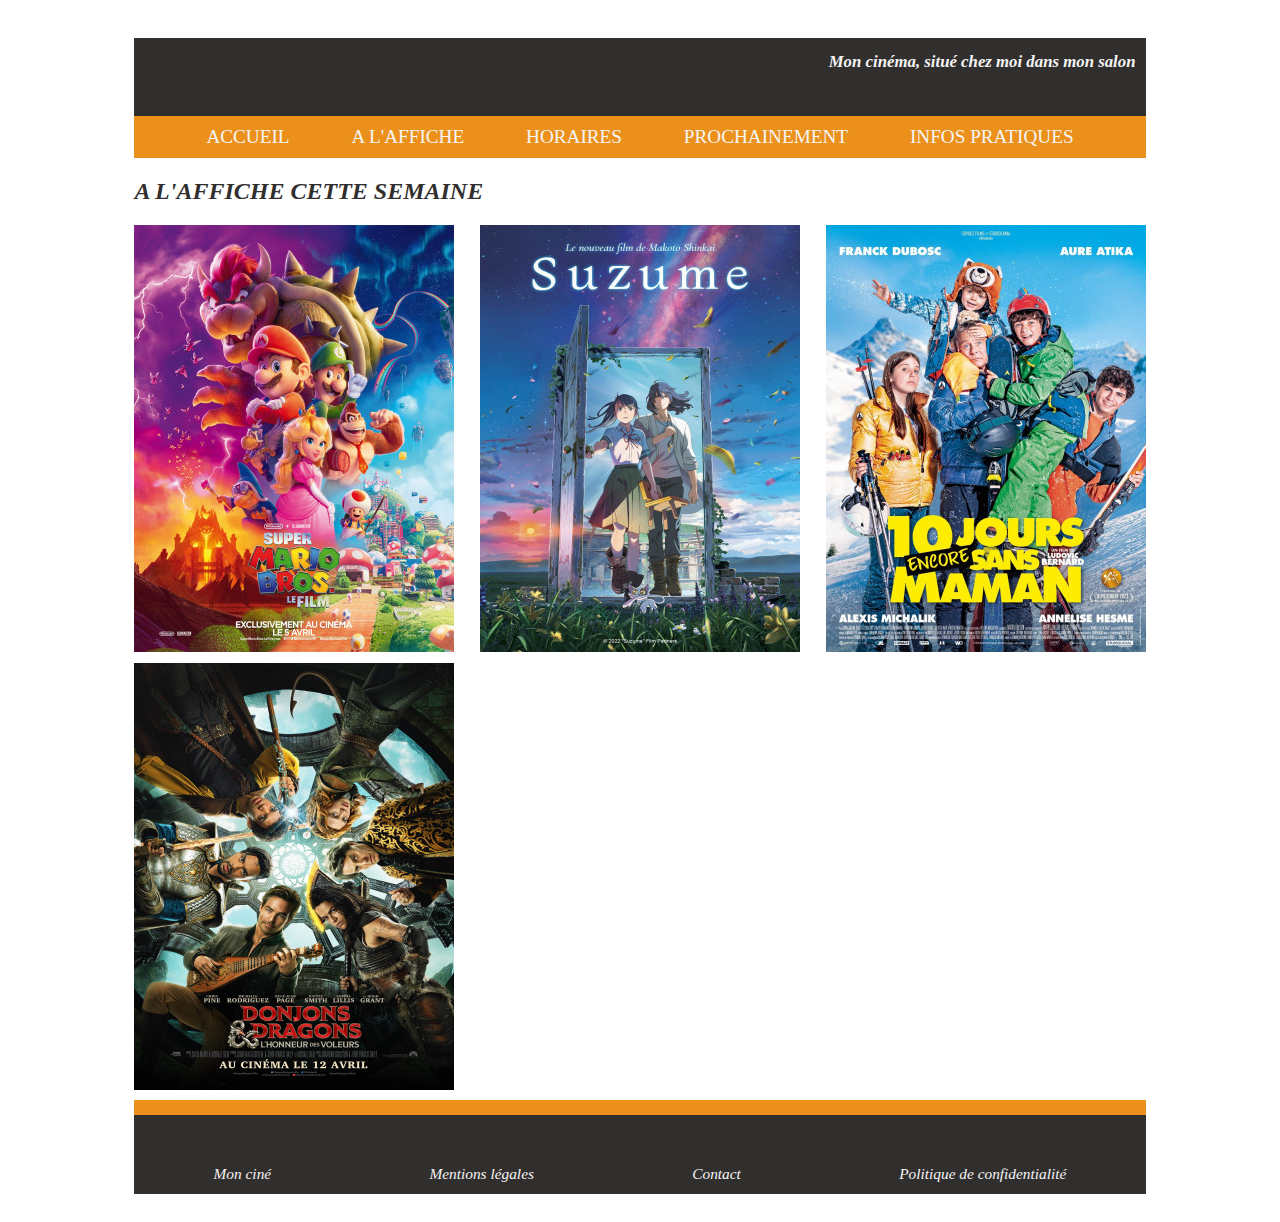
==== affiche.html @ 7f902aad "Responsive ok" ====
<!DOCTYPE html>
<html lang="fr">

<head>
    <link rel="stylesheet" href="assets/css/affiche.css">
    <meta charset="UTF-8">
    <meta http-equiv="X-UA-Compatible" content="IE=edge">
    <meta name="viewport" content="width=device-width, initial-scale=1.0">
    <title>A l'affiche</title>
</head>

<body>
    <main>
        <header>
            <h2><span>Mon cinéma,</span> situé chez moi dans mon salon</h2>
        </header>
        <nav>
            <a href="index.html">ACCUEIL</a>
            <a href="affiche.html">A L'AFFICHE</a>
            <a href="reservation.html">HORAIRES</a>
            <a href="affiche.html">PROCHAINEMENT</a>
            <a href="infos-pratiques">INFOS PRATIQUES</a>
        </nav>
        <div class="title-rank">
            <h2>A L'AFFICHE CETTE SEMAINE</h2>
        </div>
        <div class="rank-1">
            <div class="movie1">
                <div class="smb"><img src="assets/img/SM.jpg" alt="super mario"></div>
                <div class="title-smb-des">
                    <h2>SUPER MARIO BROS LE FILM</h2>
                    <a class="shedule" href="infossmb.html">Horaires et infos</a>
                    <a class="trailer" href="https://www.youtube.com/watch?v=GCW0KFA-yAM "
                        target="_blank">Bande-annonce</a>
                    <a class="reservation" href="reservation">Réservation</a>
                    <p>Animation, Aventure<br>Durée : 01h32</p>
                </div>
            </div>

            <div class="movie2">
                <div class="suz"><img src="assets/img/SUZ.jpg" alt="suzume"></div>
                <div class="title-suz-des">
                    <h2>SUZUME</h2>
                    <a class="shedule" href="infossuz.html">Horaires et infos</a>
                    <a class="trailer" href="https://www.youtube.com/watch?v=0YVb9GkRvLA"
                        target="_blank">Bande-annonce</a>
                    <a class="reservation" href="reservation">Réservation</a>
                    <p>Animation, Aventure<br>Durée : 02h02</p>
                </div>
            </div>

            <div class="movie3">
                <div class="10j"><img src="assets/img/10J.jpg" alt="10 jours sans maman"></div>
                <div class="title-10j-des">
                    <h2>10 JOURS SANS MAMAN</h2>
                    <a class="shedule" href="infos10j.html">Horaires et infos</a>
                    <a class="trailer" href="https://www.youtube.com/watch?v=9O52atJuZPs"
                        target="_blank">Bande-annonce</a>
                    <a class="reservation" href="reservation">Réservation</a>
                    <p>Comédie<br>Durée : 01h36</p>
                </div>
            </div>

            <div class="movie4">
                <div class="djd"><img src="assets/img/DED.jpg" alt="donjons et dragons"></div>
                <div class="title-djd-des">
                    <h2>DONJONS & DRAGONS</h2>
                    <a class="shedule" href="infosdjd.html">Horaires et infos</a>
                    <a class="trailer" href="https://www.youtube.com/watch?v=wK69QJ2ESO0"
                        target="_blank">Bande-annonce</a>
                    <a class="reservation" href="reservation">Réservation</a>
                    <p>Fantastique, Action<br>Durée : 02h14</p>
                </div>
            </div>
            <footer>
                <a href="mon ciné">Mon ciné</a>
                <a href="mentions legales">Mentions légales</a>
                <a href="contact">Contact</a>
                <a href="politique de confidentialite">Politique de confidentialité</a>
            </footer>
    </main>

</body>

</html>
---- assets/css/affiche.css ----
body {
    font-family: Cambria, Cochin, Georgia, Times, 'Times New Roman', serif;
}

main {
    margin: auto;
    width: 80%;
    margin-top: 3%;
}

header {
    font-style: italic;
    display: flex;
    justify-content: end;
    background-color: rgb(49, 46, 46);
    color: whitesmoke;
    font-size: 0.7em;
    padding: 0 1% 3% 0; 
}

nav {
    text-decoration: none;
    background-color: rgb(235, 145, 27);
    display: flex;
    flex-direction: row;
    justify-content: space-evenly;
    padding: 1% 1% 1% 1%;
}

a {
    font-size: 1.2em;
    color: whitesmoke;
    text-decoration: none;
}

a:hover {
    transform: scale(1.04);
}

span {
    font-weight: bold;
}

.rank-1 {
    padding:0 0 2% 0;
    display: flex;
    flex-direction: row;
    flex-wrap: wrap;
    justify-content: space-between;
}

.rank-1 img {
    padding-bottom: 2%;
}

.title-rank {
    display: flex;
    flex-direction: row;
    justify-items: start;
}
.title-rank h2 {
    font-style: italic;
    color: rgb(49, 46, 46);
}

footer{
    width: 100%;
    border-top: 15px solid rgb(235, 145, 27);
    font-size: 0.8em;
    font-style: italic;
    display: flex;
    flex-direction: row;
    justify-content: space-around;
    background-color: rgb(49, 46, 46);
    padding: 5% 0 1% 0;
}

/*super mario bros*/

.movie1 {
    position: relative;
}

.title-smb-des {
    font-size: 0.9em;
    color: whitesmoke;
    background-color: rgb(49, 46, 46);
    display: flex;
    flex-direction: column;
    justify-content: space-between;
    align-items: center;  
    position: absolute;
    width: 320px;
    height: 427px;
    top: 0;
    opacity: 0;
}

.title-smb-des:hover {
    opacity: 1;
}

.title-smb-des:hover a {
    color: whitesmoke;
}

/*suzume*/

.movie2 {
    position: relative;
}



.title-suz-des {
    font-size: 0.9em;
    color: whitesmoke;
    background-color: rgb(49, 46, 46);
    display: flex;
    flex-direction: column;
    justify-content: space-between;
    align-items: center;  
    position: absolute;
    width: 320px;
    height: 427px;
    top: 0;
    opacity: 0;
}

.title-suz-des:hover {
    opacity: 1;
}

.title-suz-des:hover a {
    color: whitesmoke;
}

/*10 jours sas maman*/

.movie3 {
    position: relative;
}

.title-10j-des {
    font-size: 0.9em;
    color: whitesmoke;
    background-color: rgb(49, 46, 46);
    display: flex;
    flex-direction: column;
    justify-content: space-between;
    align-items: center;  
    position: absolute;
    width: 320px;
    height: 427px;
    top: 0;
    opacity: 0;
}

.title-10j-des:hover {
    opacity: 1;
}

.title-10j-des:hover a {
    color: whitesmoke;
}

/*donjons & dragons*/

.movie4 {
    position: relative;
}

.title-djd-des {
    font-size: 0.9em;
    color: whitesmoke;
    background-color: rgb(49, 46, 46);
    display: flex;
    flex-direction: column;
    justify-content: space-between;
    align-items: center;  
    position: absolute;
    width: 320px;
    height: 427px;
    top: 0;
    opacity: 0;
}

.title-djd-des:hover {
    opacity: 1;
}

.title-djd-des:hover a {
    color: whitesmoke;
}

/*le royaume de naya*/

.movie8 {
    position: relative;
}

.title-lrn-des {
    font-size: 0.9em;
    color: whitesmoke;
    background-color: rgb(49, 46, 46);
    display: flex;
    flex-direction: column;
    justify-content: space-between;
    align-items: center;  
    position: absolute;
    width: 320px;
    height: 427px;
    top: 0;
    opacity: 0;
}

.title-lrn-des:hover {
    opacity: 1;
}

.title-lrn-des:hover a {
    color: whitesmoke;
}

.shedule {
    width: 150px;
    text-align: center;
    background-color: rgb(235, 145, 27);
    padding: 5px;
    border-radius: 3px;
}

.trailer {
    width: 150px;
    text-align: center;
    background-color: rgb(235, 145, 27);
    padding: 5px;
    border-radius: 3px;
}

.reservation {
    width: 150px;
    text-align: center;
    background-color: rgb(214, 27, 14);
    padding: 5px;
    border-radius: 3px;
}

@media screen and (max-width: 1200px) {

    main {
        width: 100%;
        margin: auto;
    }

    header {
        justify-content: center;
        padding: 5px 5px 5px 5px
    }
    
    nav {
        flex-direction: column;
        flex-wrap: wrap;
        text-align: center;
        padding-top: 10px;
    }

    nav a {
        padding-bottom: 10px;
    }

    .title-rank {
        justify-content: center;
    }

    .title-rank h2 {
        font-size: 1.45em;
        flex-wrap: nowrap;
    }

    .rank-1 {
        justify-content: center;
    }

    footer{
        flex-direction: column;
        text-align: center;
        font-size: 0.8em;
        padding-top: 0;
    }

    footer a {
        font-size: 1.5em;
        padding: 10px 0 10px 0;
    }

   
    }
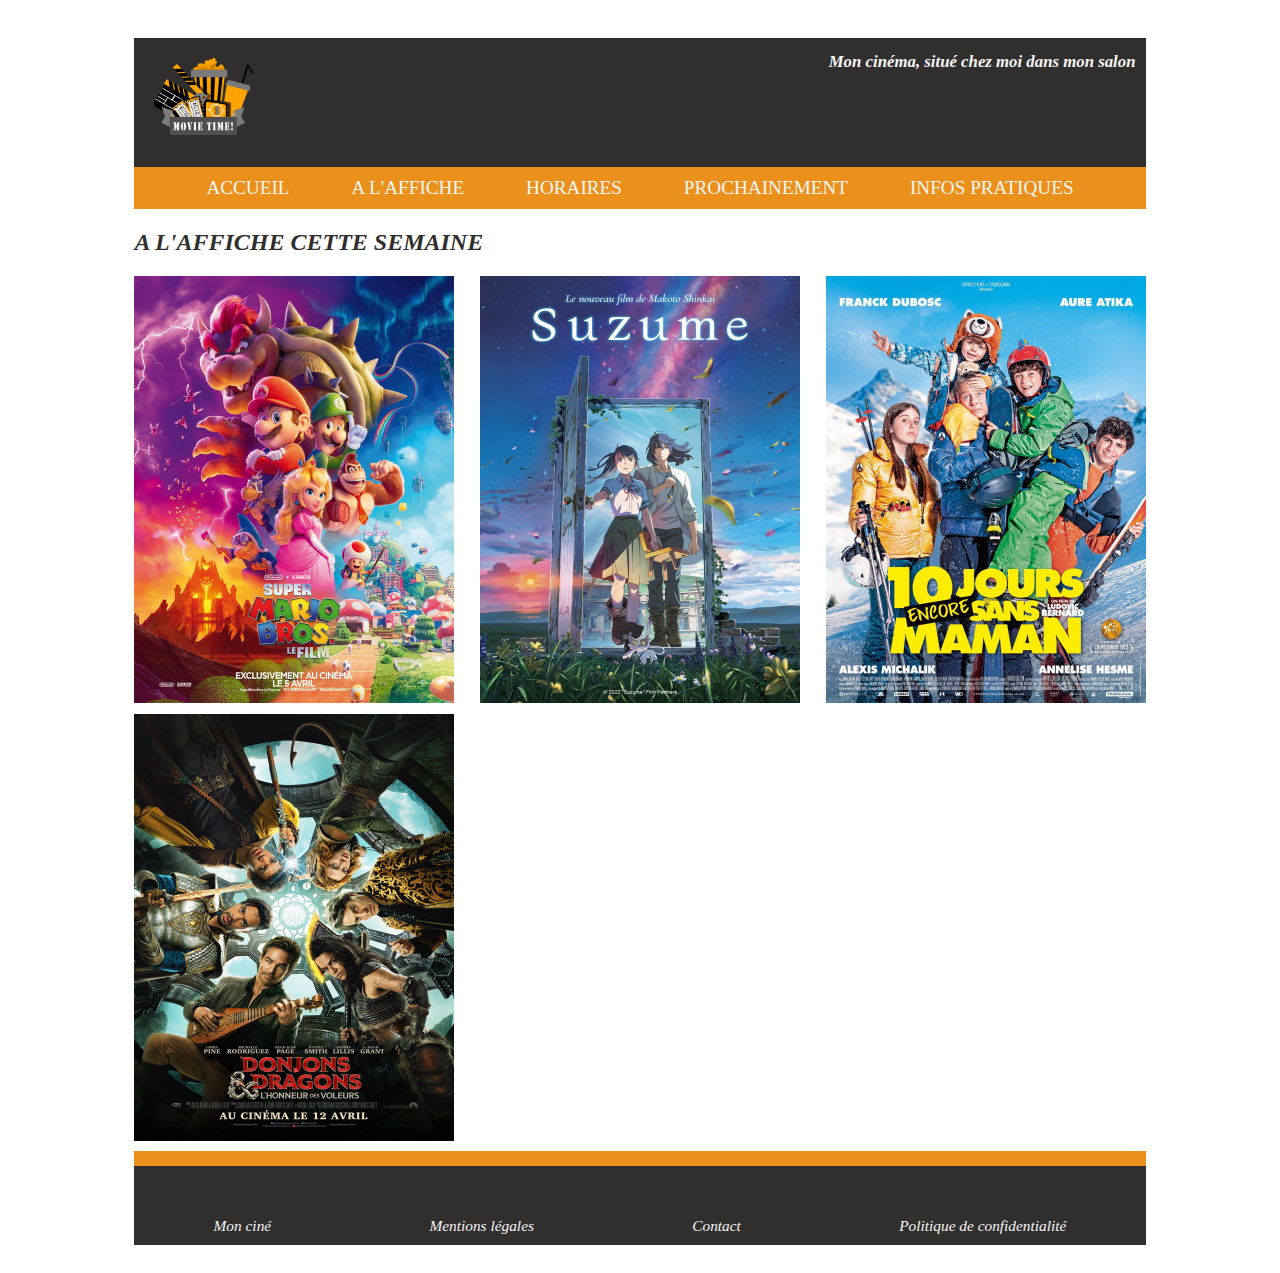
==== commit 1a2caaf2: "pages infos pratiques" ====
--- a/affiche.html
+++ b/affiche.html
@@ -13,13 +13,14 @@
     <main>
         <header>
             <h2><span>Mon cinéma,</span> situé chez moi dans mon salon</h2>
+            <div class="logo-cine"><img src="assets/img/logo.png" alt="logo-cinema"></div>
         </header>
         <nav>
             <a href="index.html">ACCUEIL</a>
             <a href="affiche.html">A L'AFFICHE</a>
             <a href="reservation.html">HORAIRES</a>
             <a href="affiche.html">PROCHAINEMENT</a>
-            <a href="infos-pratiques">INFOS PRATIQUES</a>
+            <a href="infospratiques.html">INFOS PRATIQUES</a>
         </nav>
         <div class="title-rank">
             <h2>A L'AFFICHE CETTE SEMAINE</h2>
--- a/assets/css/affiche.css
+++ b/assets/css/affiche.css
@@ -10,12 +10,19 @@
 
 header {
     font-style: italic;
-    display: flex;
-    justify-content: end;
+    flex-direction: row-reverse;
+    display: flex;
+    justify-content: space-between;
     background-color: rgb(49, 46, 46);
     color: whitesmoke;
     font-size: 0.7em;
     padding: 0 1% 3% 0; 
+}
+
+.logo-cine img {
+    padding: 20% 0 0 20%;
+    align-items: start;
+    width: 100px;
 }
 
 nav {
@@ -269,6 +276,10 @@
         padding-bottom: 10px;
     }
 
+    .logo-cine {
+        display: none;
+    }
+    
     .title-rank {
         justify-content: center;
     }
@@ -281,7 +292,17 @@
     .rank-1 {
         justify-content: center;
     }
-
+    .title-smb-des,.title-suz-des,.title-10j-des,.title-djd-des {
+        font-weight: bold;
+        color: white;
+        background-color: transparent;
+        opacity: 1;
+    }
+    .title-smb-des h2,p,.title-suz-des h2,.title-10j-des h2,.title-djd-des h2 {
+        background-color: rgb(49, 46, 46);
+        padding: 5px;
+        border-radius: 4px;
+    }
     footer{
         flex-direction: column;
         text-align: center;
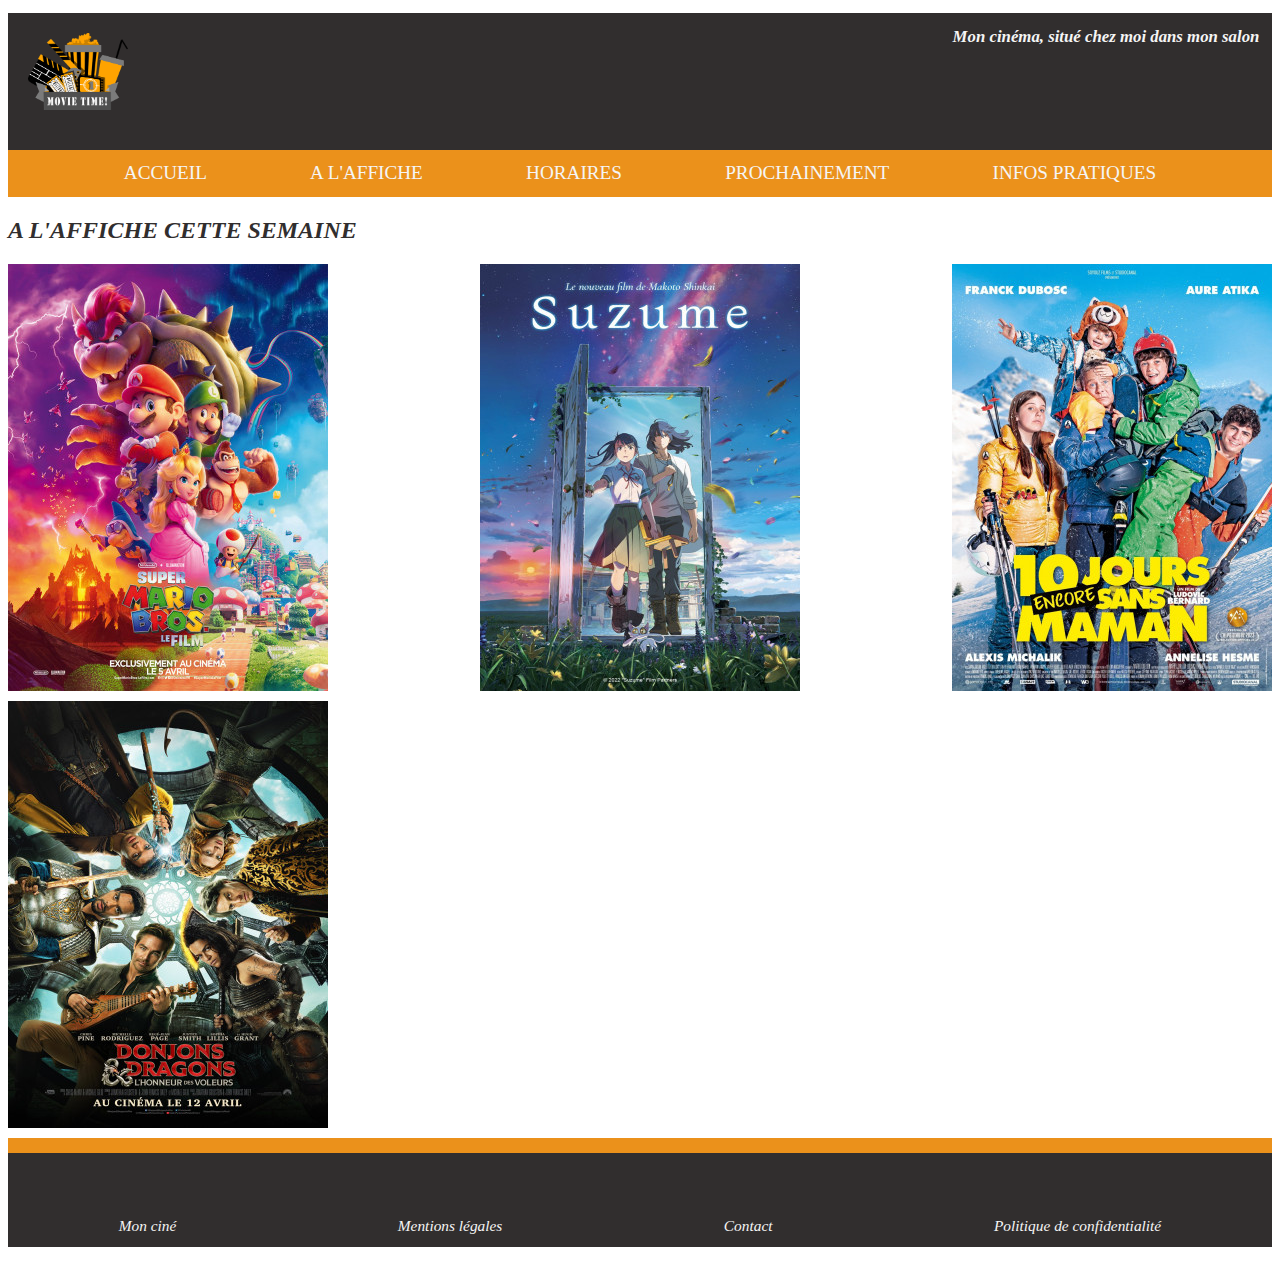
==== commit 97621076: "ajout formulaire" ====
--- a/affiche.html
+++ b/affiche.html
@@ -76,7 +76,7 @@
             <footer>
                 <a href="mon ciné">Mon ciné</a>
                 <a href="mentions legales">Mentions légales</a>
-                <a href="contact">Contact</a>
+                <a href="form.html">Contact</a>
                 <a href="politique de confidentialite">Politique de confidentialité</a>
             </footer>
     </main>
--- a/assets/css/affiche.css
+++ b/assets/css/affiche.css
@@ -4,8 +4,8 @@
 
 main {
     margin: auto;
-    width: 80%;
-    margin-top: 3%;
+    width: 100%;
+    margin-top: 1%;
 }
 
 header {
@@ -16,7 +16,7 @@
     background-color: rgb(49, 46, 46);
     color: whitesmoke;
     font-size: 0.7em;
-    padding: 0 1% 3% 0; 
+    padding: 0 1% 3% 0;
 }
 
 .logo-cine img {
@@ -49,7 +49,7 @@
 }
 
 .rank-1 {
-    padding:0 0 2% 0;
+    padding: 0 0 2% 0;
     display: flex;
     flex-direction: row;
     flex-wrap: wrap;
@@ -65,12 +65,13 @@
     flex-direction: row;
     justify-items: start;
 }
+
 .title-rank h2 {
     font-style: italic;
     color: rgb(49, 46, 46);
 }
 
-footer{
+footer {
     width: 100%;
     border-top: 15px solid rgb(235, 145, 27);
     font-size: 0.8em;
@@ -95,7 +96,7 @@
     display: flex;
     flex-direction: column;
     justify-content: space-between;
-    align-items: center;  
+    align-items: center;
     position: absolute;
     width: 320px;
     height: 427px;
@@ -126,7 +127,7 @@
     display: flex;
     flex-direction: column;
     justify-content: space-between;
-    align-items: center;  
+    align-items: center;
     position: absolute;
     width: 320px;
     height: 427px;
@@ -155,7 +156,7 @@
     display: flex;
     flex-direction: column;
     justify-content: space-between;
-    align-items: center;  
+    align-items: center;
     position: absolute;
     width: 320px;
     height: 427px;
@@ -184,7 +185,7 @@
     display: flex;
     flex-direction: column;
     justify-content: space-between;
-    align-items: center;  
+    align-items: center;
     position: absolute;
     width: 320px;
     height: 427px;
@@ -213,7 +214,7 @@
     display: flex;
     flex-direction: column;
     justify-content: space-between;
-    align-items: center;  
+    align-items: center;
     position: absolute;
     width: 320px;
     height: 427px;
@@ -264,7 +265,7 @@
         justify-content: center;
         padding: 5px 5px 5px 5px
     }
-    
+
     nav {
         flex-direction: column;
         flex-wrap: wrap;
@@ -279,7 +280,7 @@
     .logo-cine {
         display: none;
     }
-    
+
     .title-rank {
         justify-content: center;
     }
@@ -292,18 +293,28 @@
     .rank-1 {
         justify-content: center;
     }
-    .title-smb-des,.title-suz-des,.title-10j-des,.title-djd-des {
+
+    .title-smb-des,
+    .title-suz-des,
+    .title-10j-des,
+    .title-djd-des {
         font-weight: bold;
         color: white;
         background-color: transparent;
         opacity: 1;
     }
-    .title-smb-des h2,p,.title-suz-des h2,.title-10j-des h2,.title-djd-des h2 {
+
+    .title-smb-des h2,
+    p,
+    .title-suz-des h2,
+    .title-10j-des h2,
+    .title-djd-des h2 {
         background-color: rgb(49, 46, 46);
         padding: 5px;
         border-radius: 4px;
     }
-    footer{
+
+    footer {
         flex-direction: column;
         text-align: center;
         font-size: 0.8em;
@@ -315,6 +326,5 @@
         padding: 10px 0 10px 0;
     }
 
-   
-    }
-
+
+}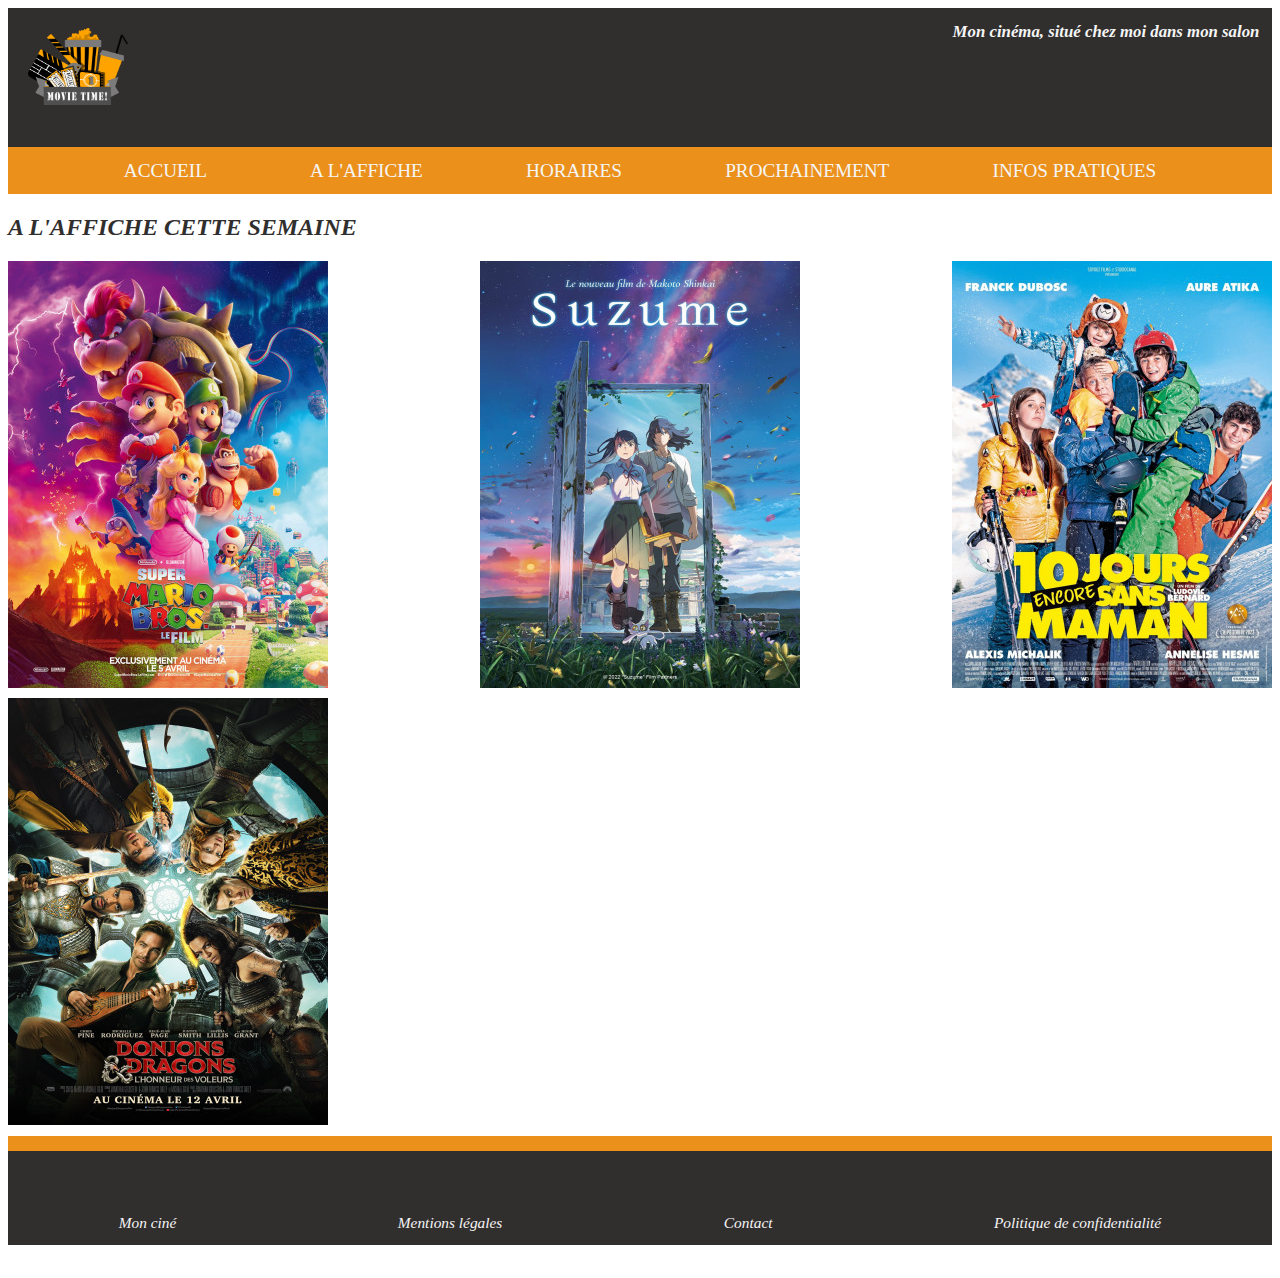
==== commit f113c556: "logo accueil" ====
--- a/affiche.html
+++ b/affiche.html
@@ -13,7 +13,7 @@
     <main>
         <header>
             <h2><span>Mon cinéma,</span> situé chez moi dans mon salon</h2>
-            <div class="logo-cine"><img src="assets/img/logo.png" alt="logo-cinema"></div>
+            <div class="logo-cine"><a href="index.html"><img src="assets/img/logo.png" alt="logo-cinema"></a></div>
         </header>
         <nav>
             <a href="index.html">ACCUEIL</a>
--- a/assets/css/affiche.css
+++ b/assets/css/affiche.css
@@ -3,9 +3,7 @@
 }
 
 main {
-    margin: auto;
     width: 100%;
-    margin-top: 1%;
 }
 
 header {
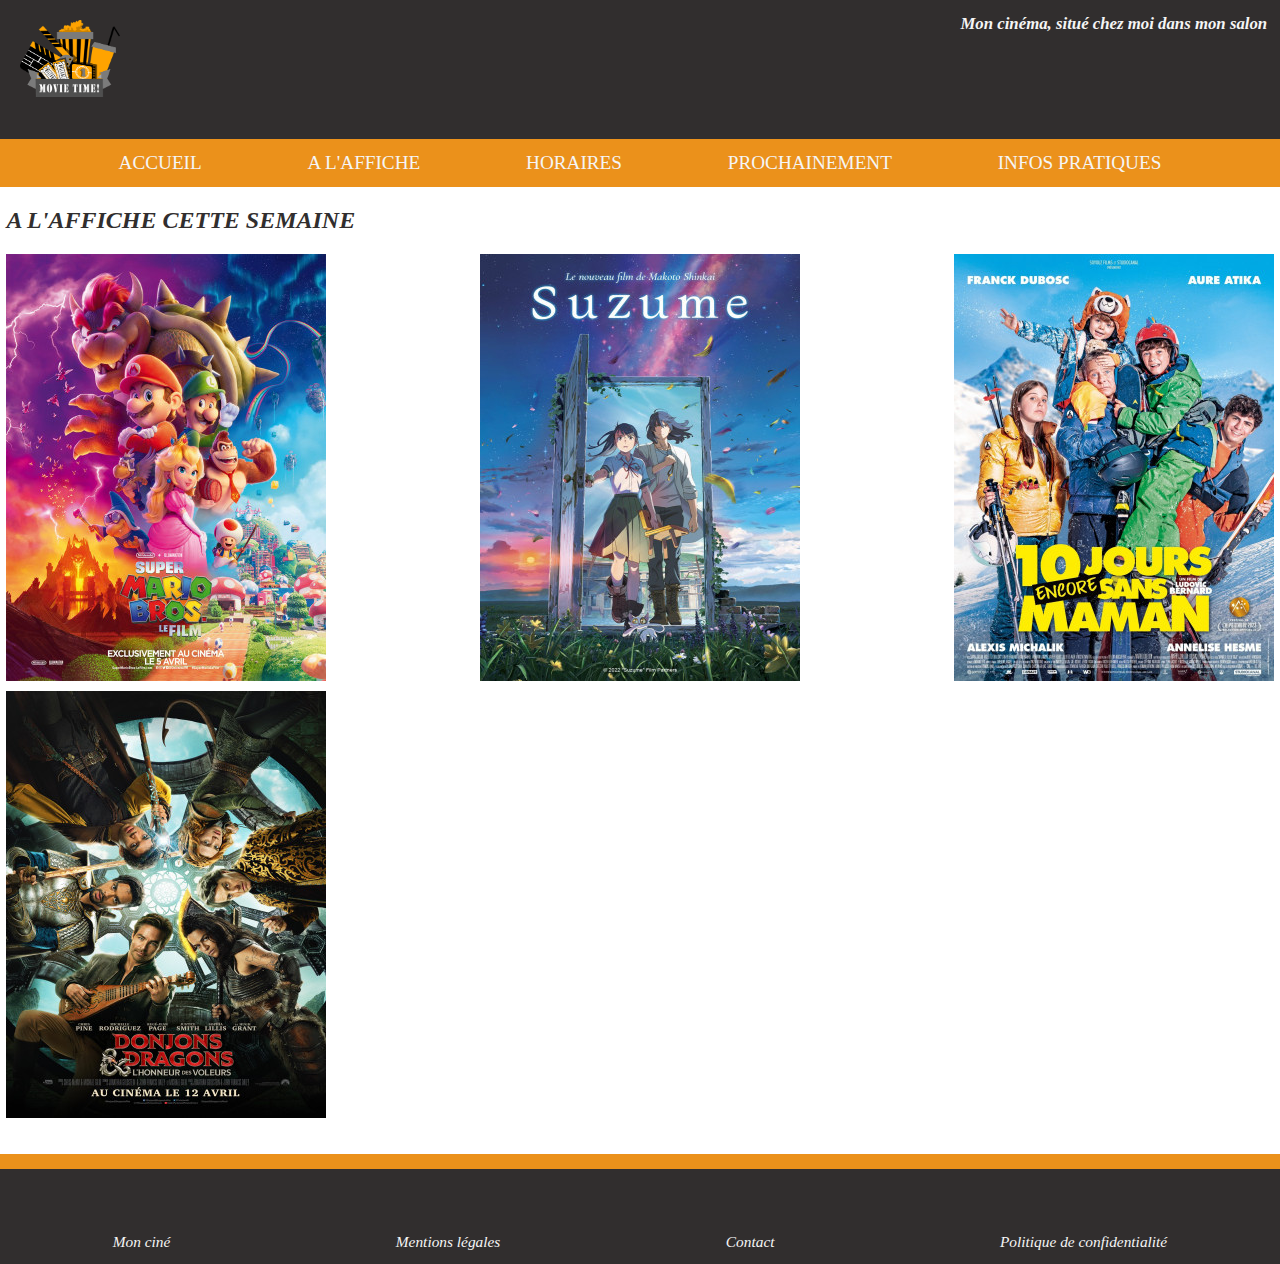
==== commit 2f944447: "variables css" ====
--- a/affiche.html
+++ b/affiche.html
@@ -3,10 +3,11 @@
 
 <head>
     <link rel="stylesheet" href="assets/css/affiche.css">
+    <link rel="icon" href="assets/img/logo.ico.png" type="image/x-icon">
     <meta charset="UTF-8">
     <meta http-equiv="X-UA-Compatible" content="IE=edge">
     <meta name="viewport" content="width=device-width, initial-scale=1.0">
-    <title>A l'affiche</title>
+    <title>Mon Ciné</title>
 </head>
 
 <body>
@@ -72,7 +73,7 @@
                     <a class="reservation" href="reservation">Réservation</a>
                     <p>Fantastique, Action<br>Durée : 02h14</p>
                 </div>
-            </div>
+            </div></div>
             <footer>
                 <a href="mon ciné">Mon ciné</a>
                 <a href="mentions legales">Mentions légales</a>
--- a/assets/css/affiche.css
+++ b/assets/css/affiche.css
@@ -1,5 +1,15 @@
+:root {
+    --principale: rgb(49, 46, 46);
+    --secondaire: rgb(235, 145, 27);
+    --text: whitesmoke;
+    --opacité-affiches: rgb(49, 46, 46, 0.7);
+    --survol-resa: rgb(214, 27, 14);
+}
+
 body {
     font-family: Cambria, Cochin, Georgia, Times, 'Times New Roman', serif;
+    width: 100%;
+    margin: 0;
 }
 
 main {
@@ -11,8 +21,8 @@
     flex-direction: row-reverse;
     display: flex;
     justify-content: space-between;
-    background-color: rgb(49, 46, 46);
-    color: whitesmoke;
+    background-color: var(--principale);
+    color: var(--text);
     font-size: 0.7em;
     padding: 0 1% 3% 0;
 }
@@ -25,7 +35,7 @@
 
 nav {
     text-decoration: none;
-    background-color: rgb(235, 145, 27);
+    background-color: var(--secondaire);
     display: flex;
     flex-direction: row;
     justify-content: space-evenly;
@@ -34,7 +44,7 @@
 
 a {
     font-size: 1.2em;
-    color: whitesmoke;
+    color: var(--text);
     text-decoration: none;
 }
 
@@ -52,6 +62,7 @@
     flex-direction: row;
     flex-wrap: wrap;
     justify-content: space-between;
+    margin: 0 0.5% 0 0.5%;
 }
 
 .rank-1 img {
@@ -59,6 +70,7 @@
 }
 
 .title-rank {
+
     display: flex;
     flex-direction: row;
     justify-items: start;
@@ -66,18 +78,19 @@
 
 .title-rank h2 {
     font-style: italic;
-    color: rgb(49, 46, 46);
+    color: var(--principale);
+    margin-left: 0.5%;
 }
 
 footer {
     width: 100%;
-    border-top: 15px solid rgb(235, 145, 27);
+    border-top: 15px solid var(--secondaire);
     font-size: 0.8em;
     font-style: italic;
     display: flex;
     flex-direction: row;
     justify-content: space-around;
-    background-color: rgb(49, 46, 46);
+    background-color: var(--principale);
     padding: 5% 0 1% 0;
 }
 
@@ -89,8 +102,8 @@
 
 .title-smb-des {
     font-size: 0.9em;
-    color: whitesmoke;
-    background-color: rgb(49, 46, 46);
+    color: var(--text);
+    background-color: var(--opacité-affiches);
     display: flex;
     flex-direction: column;
     justify-content: space-between;
@@ -107,7 +120,7 @@
 }
 
 .title-smb-des:hover a {
-    color: whitesmoke;
+    color: var(--text);
 }
 
 /*suzume*/
@@ -120,8 +133,8 @@
 
 .title-suz-des {
     font-size: 0.9em;
-    color: whitesmoke;
-    background-color: rgb(49, 46, 46);
+    color: var(--text);
+    background-color: var(--opacité-affiches);
     display: flex;
     flex-direction: column;
     justify-content: space-between;
@@ -138,7 +151,7 @@
 }
 
 .title-suz-des:hover a {
-    color: whitesmoke;
+    color: var(--text);
 }
 
 /*10 jours sas maman*/
@@ -149,8 +162,8 @@
 
 .title-10j-des {
     font-size: 0.9em;
-    color: whitesmoke;
-    background-color: rgb(49, 46, 46);
+    color: var(--text);
+    background-color: var(--opacité-affiches);
     display: flex;
     flex-direction: column;
     justify-content: space-between;
@@ -167,7 +180,7 @@
 }
 
 .title-10j-des:hover a {
-    color: whitesmoke;
+    color: var(--text);
 }
 
 /*donjons & dragons*/
@@ -178,8 +191,8 @@
 
 .title-djd-des {
     font-size: 0.9em;
-    color: whitesmoke;
-    background-color: rgb(49, 46, 46);
+    color: var(--text);
+    background-color: var(--opacité-affiches);
     display: flex;
     flex-direction: column;
     justify-content: space-between;
@@ -196,7 +209,7 @@
 }
 
 .title-djd-des:hover a {
-    color: whitesmoke;
+    color: var(--text);
 }
 
 /*le royaume de naya*/
@@ -207,8 +220,8 @@
 
 .title-lrn-des {
     font-size: 0.9em;
-    color: whitesmoke;
-    background-color: rgb(49, 46, 46);
+    color: var(--text);
+    background-color: var(--opacité-affiches);
     display: flex;
     flex-direction: column;
     justify-content: space-between;
@@ -225,13 +238,13 @@
 }
 
 .title-lrn-des:hover a {
-    color: whitesmoke;
+    color: var(--text);
 }
 
 .shedule {
     width: 150px;
     text-align: center;
-    background-color: rgb(235, 145, 27);
+    background-color: var(--secondaire);
     padding: 5px;
     border-radius: 3px;
 }
@@ -239,7 +252,7 @@
 .trailer {
     width: 150px;
     text-align: center;
-    background-color: rgb(235, 145, 27);
+    background-color: var(--secondaire);
     padding: 5px;
     border-radius: 3px;
 }
@@ -247,7 +260,7 @@
 .reservation {
     width: 150px;
     text-align: center;
-    background-color: rgb(214, 27, 14);
+    background-color: var(--survol-resa);
     padding: 5px;
     border-radius: 3px;
 }
@@ -297,7 +310,7 @@
     .title-10j-des,
     .title-djd-des {
         font-weight: bold;
-        color: white;
+        color: var(--text);
         background-color: transparent;
         opacity: 1;
     }
@@ -307,7 +320,7 @@
     .title-suz-des h2,
     .title-10j-des h2,
     .title-djd-des h2 {
-        background-color: rgb(49, 46, 46);
+        background-color: var(--principale);
         padding: 5px;
         border-radius: 4px;
     }
